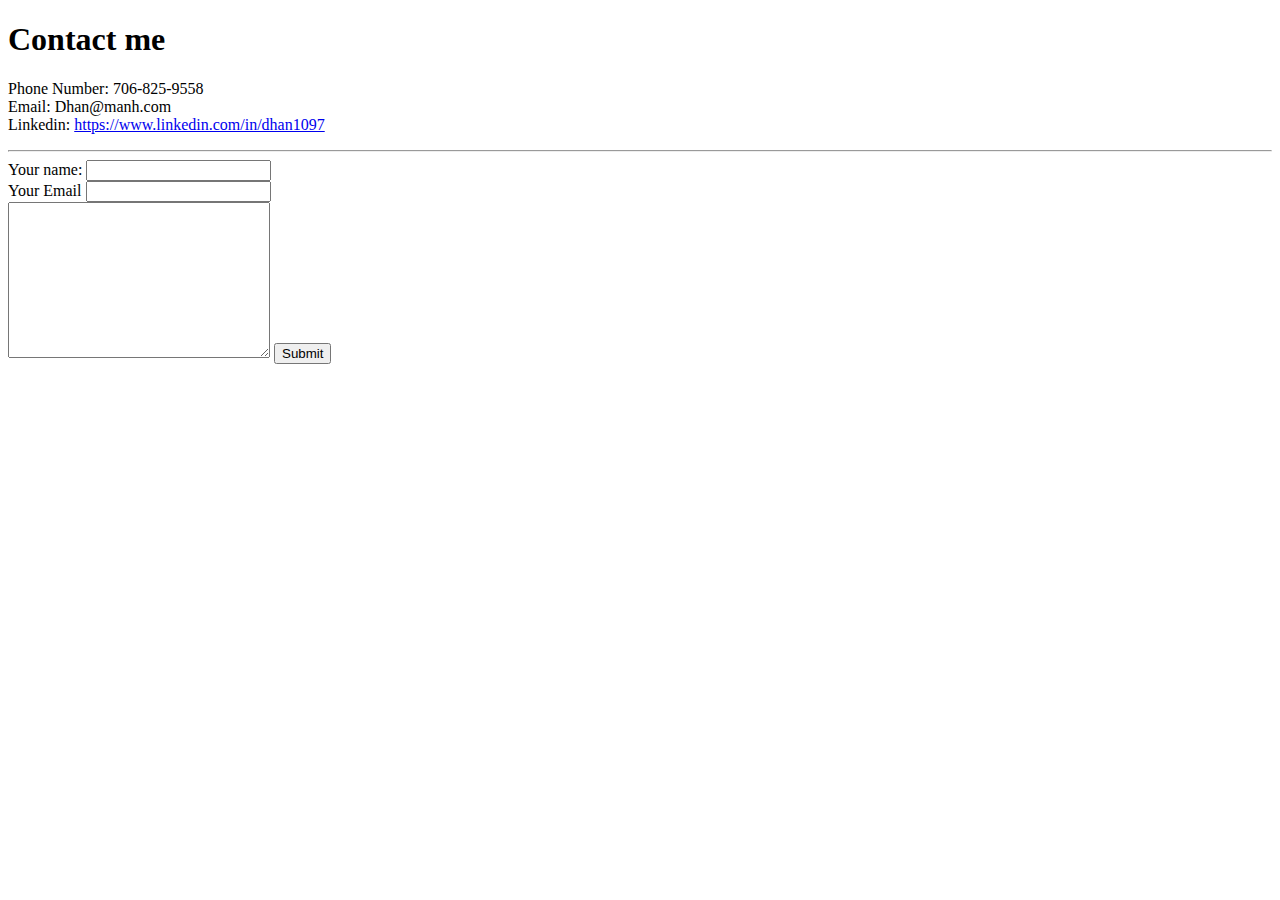
==== contact.html @ c15dcb7c "add initial cv website files" ====
<!DOCTYPE html>
<html lang="en" dir="ltr">
  <head>
    <meta charset="utf-8">
    <title>My Contact Information</title>
  </head>
  <body>
    <h1>Contact me</h1>
    <p>Phone Number: 706-825-9558 <br>Email: Dhan@manh.com <br>Linkedin: <a href="https://www.linkedin.com/in/dhan1097">https://www.linkedin.com/in/dhan1097</a></p>
  </body>
<hr>
<form action="index.html" method="post">
  <label for="">Your name:</label>
  <input type="text" name="yourName" value="">
  <br>
  <label for="">Your Email</label>
  <input type="email" name="" value="">
  <br>
  <textarea name="name" rows="10" cols="30"></textarea>
  <input type="submit" name="Submit" value="Submit">
</form>

</html>
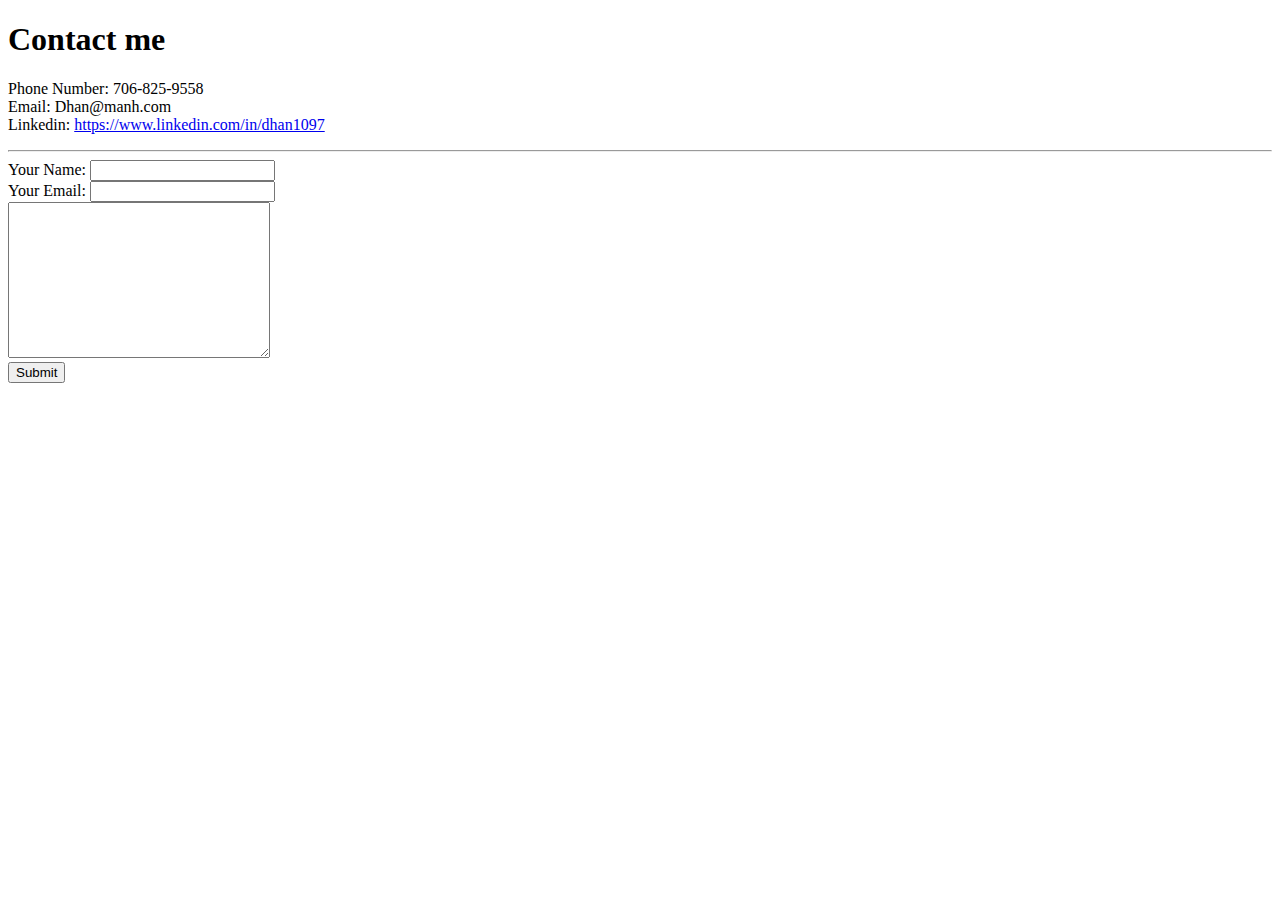
==== commit 37cbd2a7: "new website" ====
--- a/contact.html
+++ b/contact.html
@@ -3,21 +3,22 @@
   <head>
     <meta charset="utf-8">
     <title>My Contact Information</title>
+    <link rel="stylesheet" href="css/styles.css">
   </head>
   <body>
     <h1>Contact me</h1>
     <p>Phone Number: 706-825-9558 <br>Email: Dhan@manh.com <br>Linkedin: <a href="https://www.linkedin.com/in/dhan1097">https://www.linkedin.com/in/dhan1097</a></p>
   </body>
 <hr>
-<form action="index.html" method="post">
-  <label for="">Your name:</label>
+<form action="mailto:dhan@manh.com" method="post" enctype="text/plain">
+  <label for="">Your Name:</label>
   <input type="text" name="yourName" value="">
   <br>
-  <label for="">Your Email</label>
+  <label for="">Your Email:</label>
   <input type="email" name="" value="">
   <br>
-  <textarea name="name" rows="10" cols="30"></textarea>
-  <input type="submit" name="Submit" value="Submit">
+  <textarea name="name" rows="10" cols="30"></textarea><br>
+  <input type="submit" name="" value="Submit">
 </form>
 
 </html>
